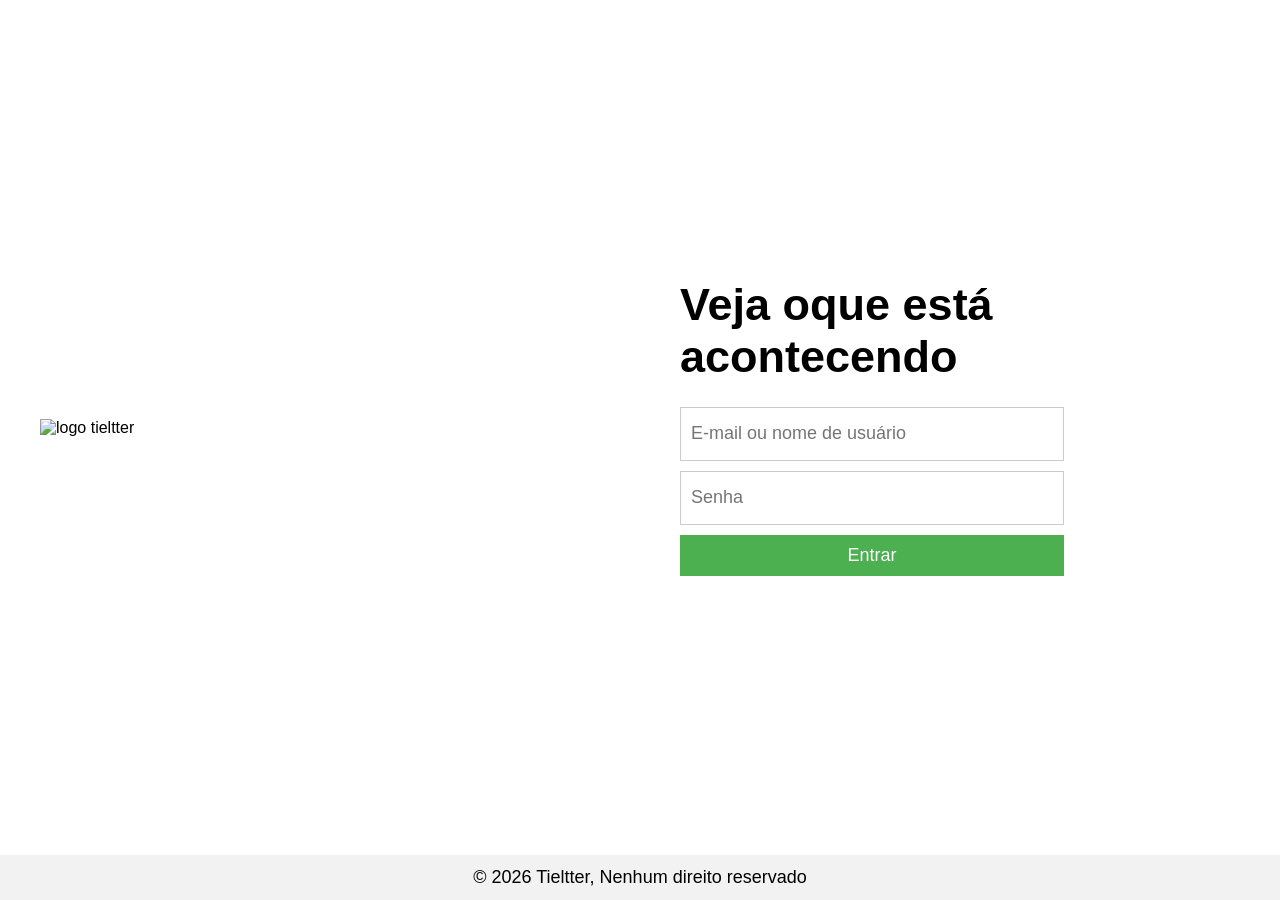
==== aw2/Tieltter/public/index.html @ 4c57eb33 "Remoção de arquivos HTML antigos e adição de estrutura inicial para a página de login do Tieltter, i" ====
<!DOCTYPE html>
<html lang="pt-br">
<head>
    <meta charset="UTF-8">
    <meta name="viewport" content="width=device-width, initial-scale=1.0">
    <meta name="description" content="Faça seu login no Tieltter, uma rede social">
    <title>Tieltter - Login</title>
    <link rel="stylesheet" href="../resources/css/style.css">
</head>
<body>
    <main>
        <div class="box1">
            <img id="logo-login" src="https://placehold.co/600x600" alt="logo tieltter">
        </div>
        <div class="box1">
            <div>
                <h1>Veja oque está acontecendo</h1>
            </div>
            <div>
                <form>
                    <input type="text" placeholder="E-mail ou nome de usuário">
                    <input type="password" placeholder="Senha">
                    <button type="submit">Entrar</button>
                </form>
            </div>
        </div>
    </main>
    <footer>
        <p>© 2026 Tieltter, Nenhum direito reservado</p>
    </footer>
</body>
</html>
---- aw2/Tieltter/resources/css/style.css ----
* {
    box-sizing: border-box;
}

body {
    font-family: Arial, sans-serif;
    margin: 0;
    padding: 0;
}

main {
    display: flex;
    flex-direction: row;
    align-items: center;
    height: 95vh;
}

form {
    display: flex;
    flex-direction: column;
    width: 30vw;
    margin-top: 1.5rem;
}

input {
    width: 100%;
    height: 6vh;
    padding: 10px;
    margin-bottom: 10px;
    border: 1px solid #ccc;
}

button[type="submit"] {
    background-color: #4CAF50;
    color: white;
    padding: 10px 20px;
    border: none;
    cursor: pointer;
}

footer {
    background-color: #f2f2f2;
    padding: 10px;
    text-align: center;
    height: 5vh;
    align-items: center;
    display: flex;
    justify-content: center;
}

footer p {
    margin: 0;
    font-size: 2vh;
}

.box1 {
    margin: 40px;
    width: 50%;
}

.box1 h1 {
    margin: 0;
    font-size: 5vh;
}

.box1 button[type="submit"] {
    font-size: 2vh;
}

.box1 input::placeholder {
    font-size: 2vh;
}

.box1 img {
    max-width: 95%;
    height: auto;
}

#logo-login {
    width: 100%;
    height: auto;
}
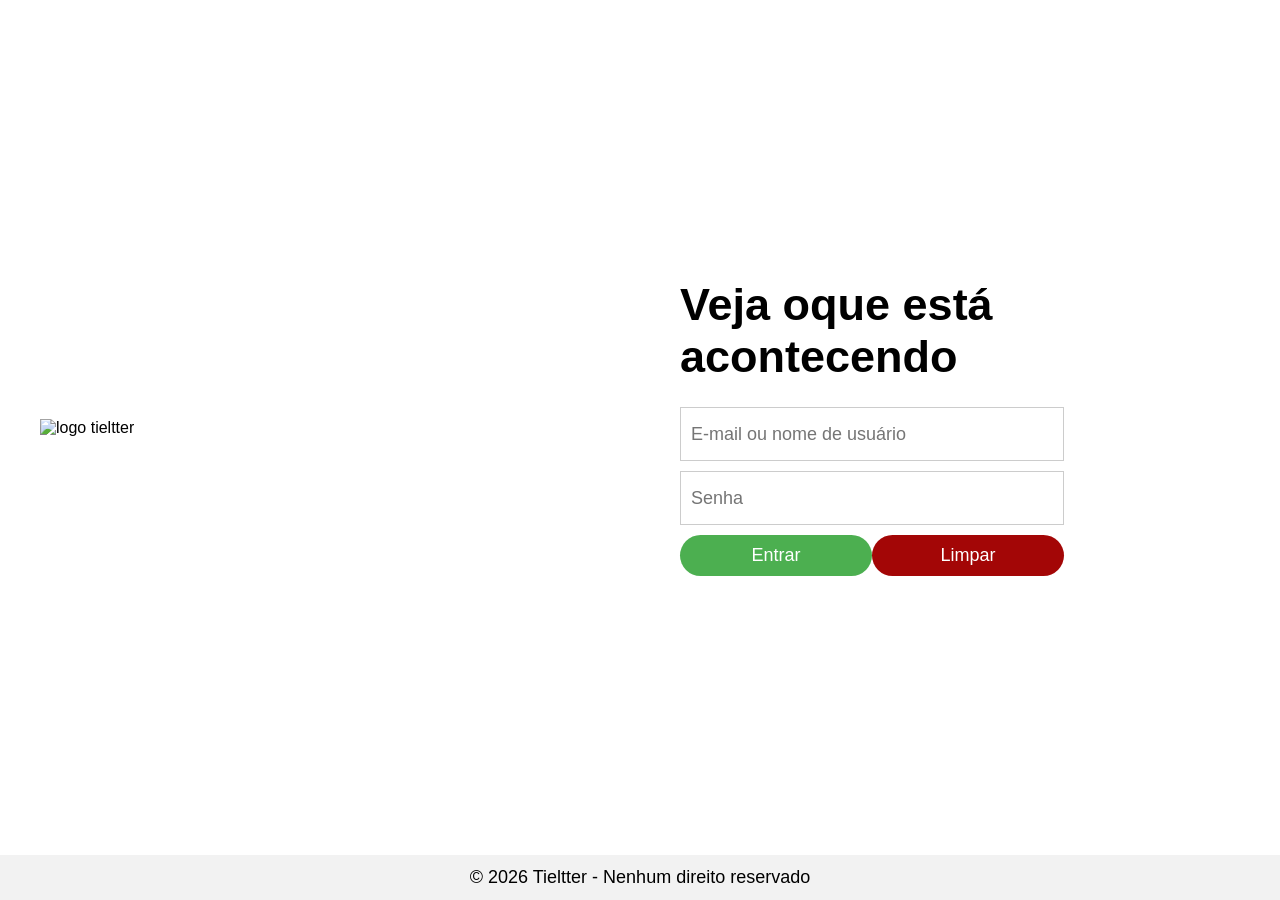
==== commit aa711ca1: "Adiciona página de portal com estrutura inicial e estilização, incluindo novos botões de login e res" ====
--- a/aw2/Tieltter/public/index.html
+++ b/aw2/Tieltter/public/index.html
@@ -1,5 +1,6 @@
 <!DOCTYPE html>
 <html lang="pt-br">
+
 <head>
     <meta charset="UTF-8">
     <meta name="viewport" content="width=device-width, initial-scale=1.0">
@@ -7,6 +8,7 @@
     <title>Tieltter - Login</title>
     <link rel="stylesheet" href="../resources/css/style.css">
 </head>
+
 <body>
     <main>
         <div class="box1">
@@ -20,13 +22,17 @@
                 <form>
                     <input type="text" placeholder="E-mail ou nome de usuário">
                     <input type="password" placeholder="Senha">
-                    <button type="submit">Entrar</button>
+                    <div id="login-button-container">
+                        <button type="submit">Entrar</button>
+                        <button type="reset">Limpar</button>
+                    </div>
                 </form>
             </div>
         </div>
     </main>
     <footer>
-        <p>© 2026 Tieltter, Nenhum direito reservado</p>
+        <p>© 2026 Tieltter - Nenhum direito reservado</p>
     </footer>
 </body>
+
 </html>
--- a/aw2/Tieltter/resources/css/style.css
+++ b/aw2/Tieltter/resources/css/style.css
@@ -36,6 +36,23 @@
     padding: 10px 20px;
     border: none;
     cursor: pointer;
+    border-radius: 25px;
+    width: 50%;
+}
+
+button[type="reset"] {
+    background-color: #a30606;
+    color: white;
+    padding: 10px 20px;
+    border: none;
+    cursor: pointer;
+    border-radius: 25px;
+    width: 50%;
+}
+
+#login-button-container {
+    display: flex;
+    justify-content: space-between;
 }
 
 footer {
@@ -46,6 +63,7 @@
     align-items: center;
     display: flex;
     justify-content: center;
+    width: 100%;
 }
 
 footer p {
@@ -63,11 +81,17 @@
     font-size: 5vh;
 }
 
-.box1 button[type="submit"] {
+.box1 button[type="submit"], button[type="reset"] {
     font-size: 2vh;
 }
 
 .box1 input::placeholder {
+    font-size: 2vh;
+}
+
+.box1 input[type="text"],
+.box1 input[type="email"],
+.box1 input[type="password"] {
     font-size: 2vh;
 }
 
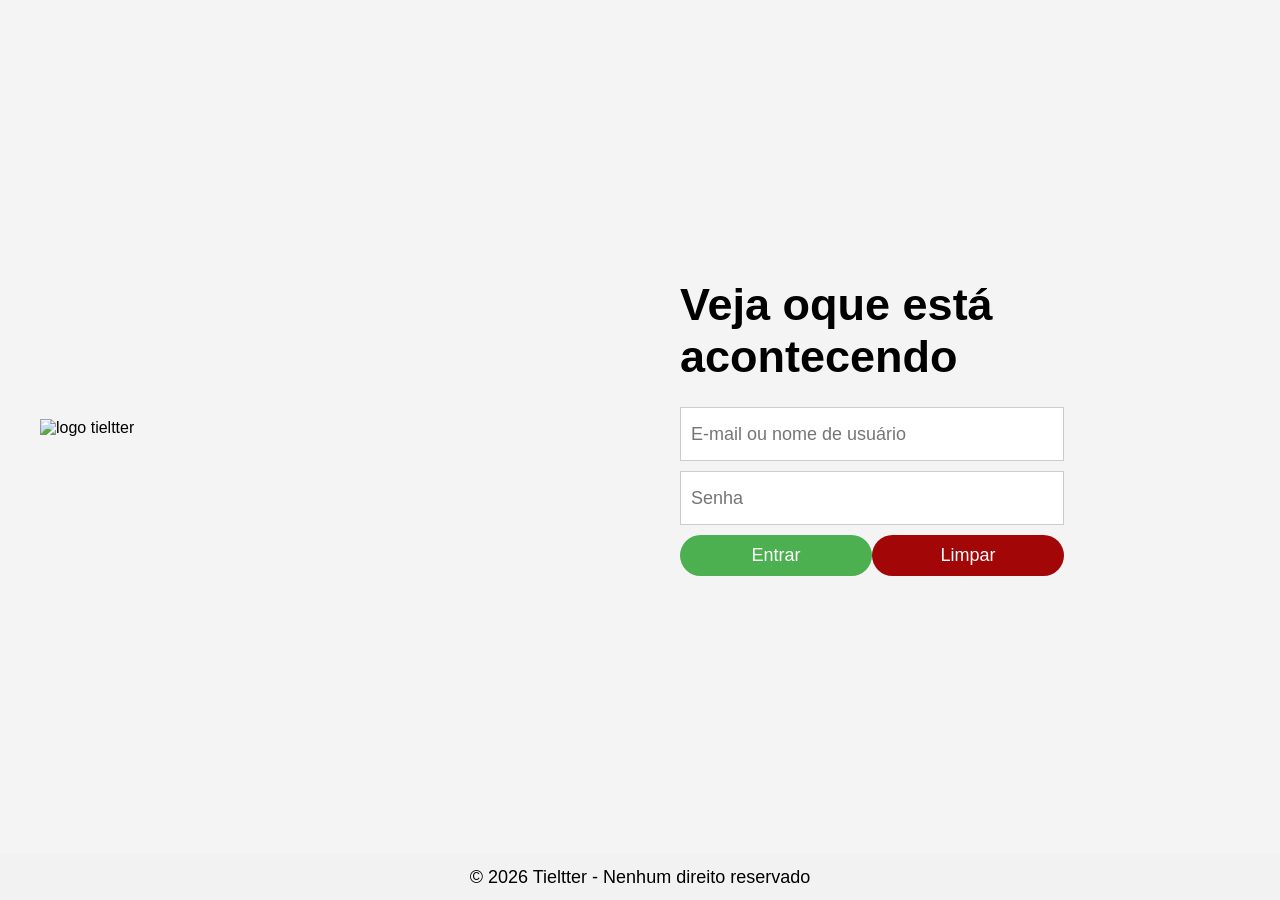
==== commit 852ec641: "Adiciona páginas de histórico e conexões, incluindo estrutura HTML e estilização CSS, além de melhor" ====
--- a/aw2/Tieltter/public/index.html
+++ b/aw2/Tieltter/public/index.html
@@ -23,7 +23,7 @@
                     <input type="text" placeholder="E-mail ou nome de usuário">
                     <input type="password" placeholder="Senha">
                     <div id="login-button-container">
-                        <button type="submit">Entrar</button>
+                        <button type="submit" id="join">Entrar</button>
                         <button type="reset">Limpar</button>
                     </div>
                 </form>
@@ -34,5 +34,12 @@
         <p>© 2026 Tieltter - Nenhum direito reservado</p>
     </footer>
 </body>
-
+<script>
+    const buttonJoin = document.getElementById('join');
+    buttonJoin.addEventListener('click', function(event) {
+        event.preventDefault();
+        window.location.href = './portal.html';
+    });
+    // COLOQUEI ISSO SÓ PRA FACILITAR O TESTE E NAVEGAÇÃO
+</script>
 </html>
--- a/aw2/Tieltter/resources/css/style.css
+++ b/aw2/Tieltter/resources/css/style.css
@@ -6,6 +6,7 @@
     font-family: Arial, sans-serif;
     margin: 0;
     padding: 0;
+    background-color: #f4f4f4;
 }
 
 main {
@@ -105,3 +106,6 @@
     height: auto;
 }
 
+#logout {
+    color: red;
+}
